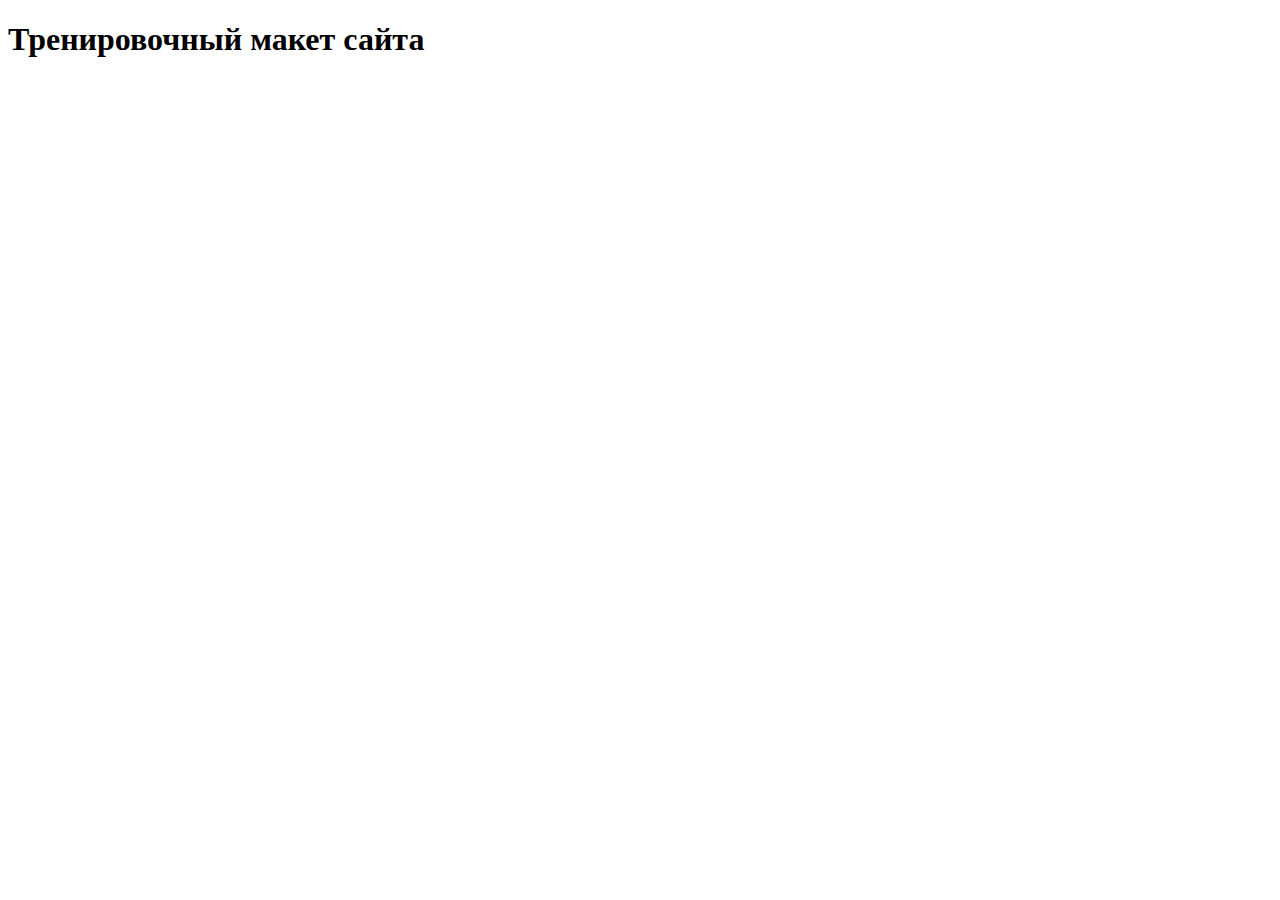
==== index.html @ 1031acac "start" ====
<!DOCTYPE html>
<html lang="en">
	<head>
		<meta charset="UTF-8" />
		<meta http-equiv="X-UA-Compatible" content="IE=edge" />
		<meta name="viewport" content="width=device-width, initial-scale=1.0" />
		<title>Document</title>
	</head>
	<body>
		<h1>Тренировочный макет сайта</h1>
	</body>
</html>
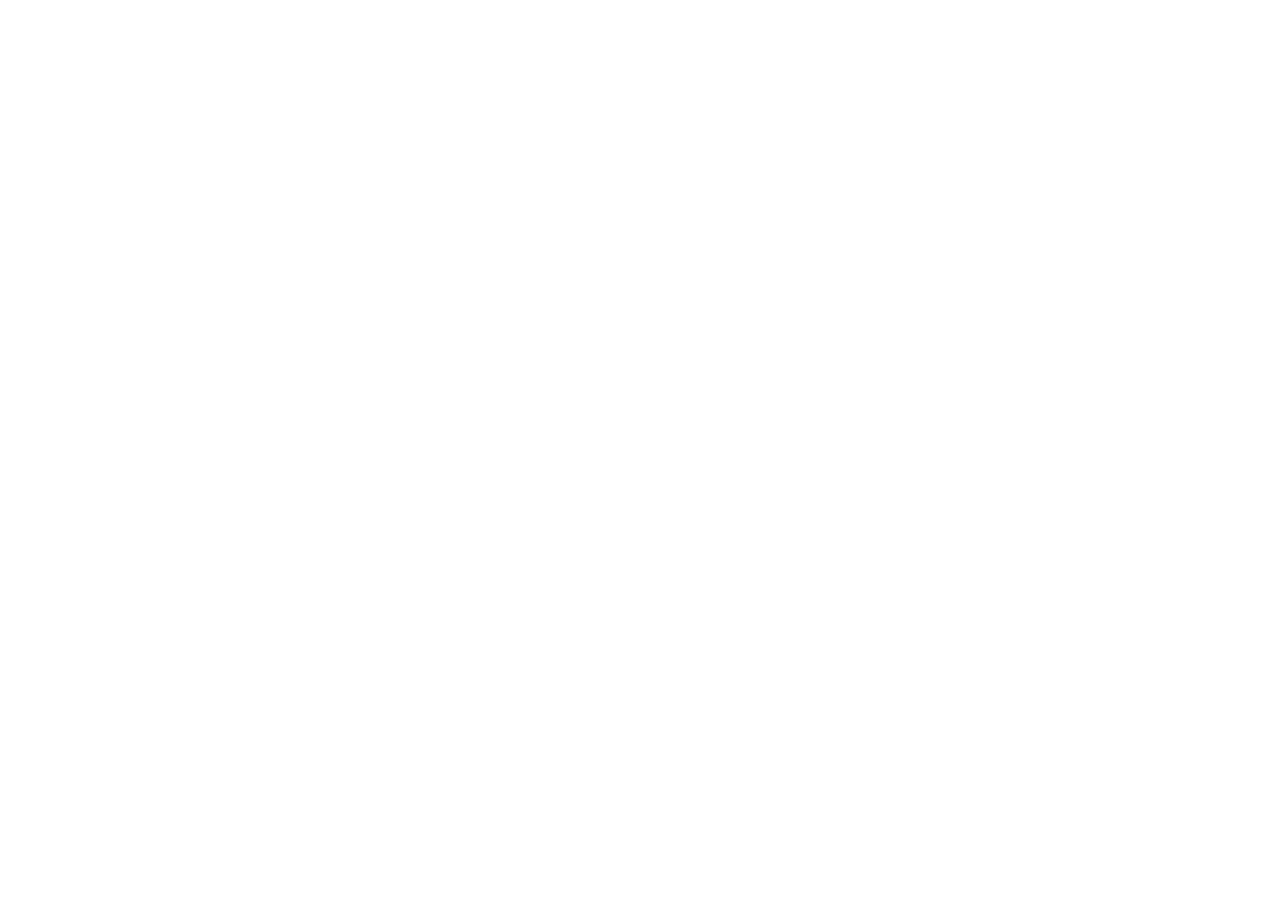
==== commit b7f42a78: "main" ====
--- a/index.html
+++ b/index.html
@@ -7,6 +7,6 @@
 		<title>Document</title>
 	</head>
 	<body>
-		<h1>Тренировочный макет сайта</h1>
+		<main></main>
 	</body>
 </html>
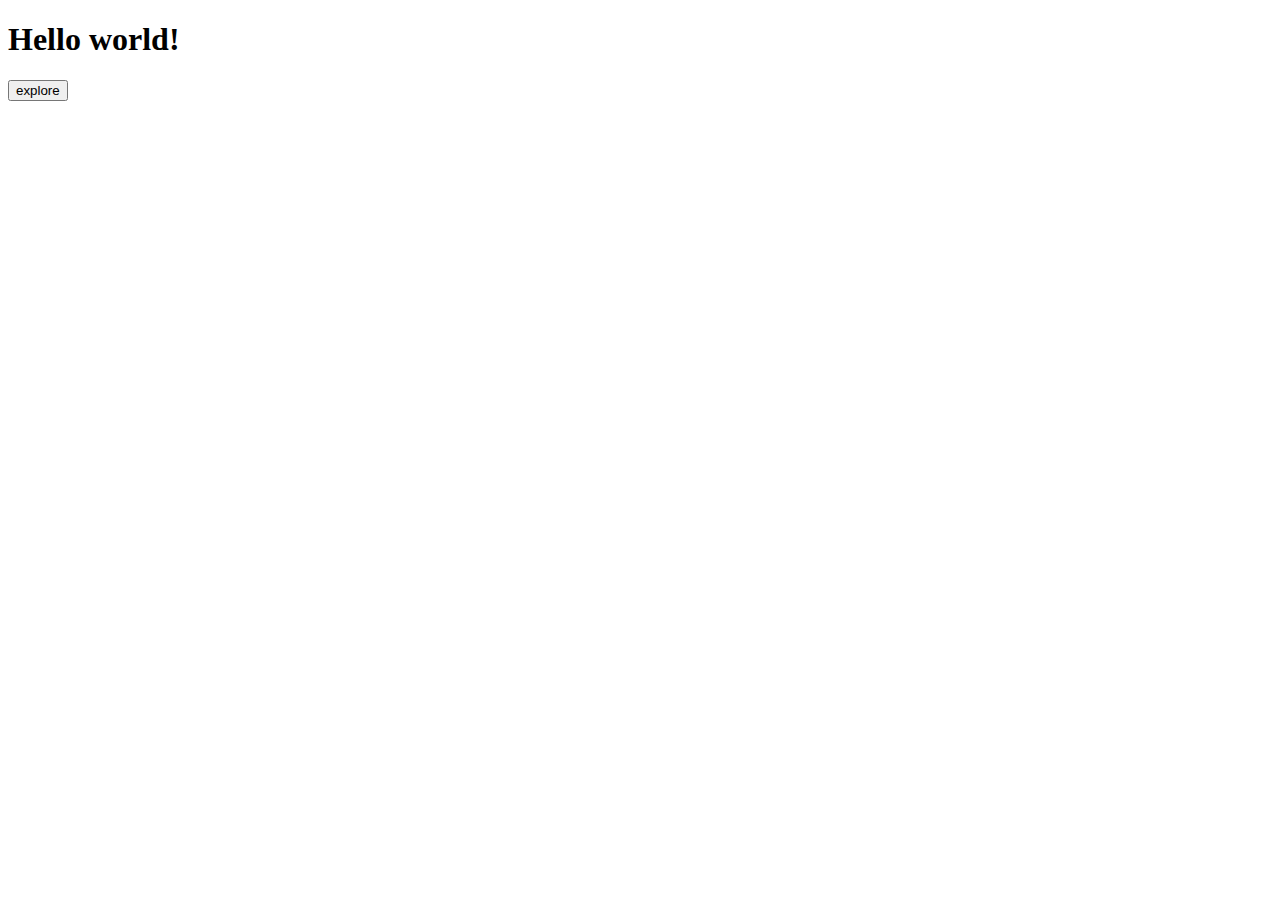
==== commit 25746cc9: "hello world" ====
--- a/index.html
+++ b/index.html
@@ -7,6 +7,9 @@
 		<title>Document</title>
 	</head>
 	<body>
-		<main></main>
+		<main>
+			<h1>Hello world!</h1>
+			<button type="button">explore</button>
+		</main>
 	</body>
 </html>
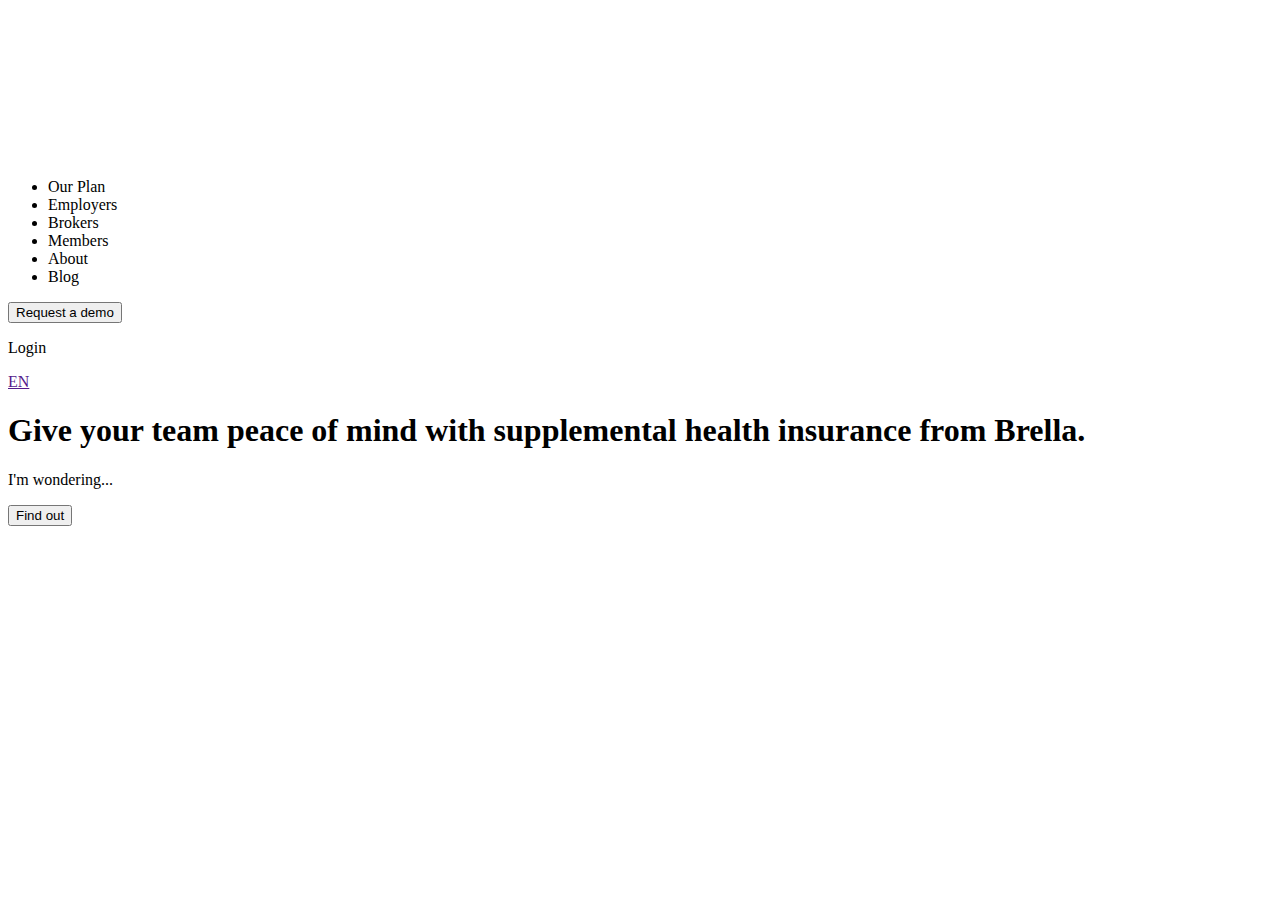
==== commit 2fe0f2d5: "header and hero sections were added" ====
--- a/index.html
+++ b/index.html
@@ -1,15 +1,39 @@
 <!DOCTYPE html>
 <html lang="en">
-	<head>
-		<meta charset="UTF-8" />
-		<meta http-equiv="X-UA-Compatible" content="IE=edge" />
-		<meta name="viewport" content="width=device-width, initial-scale=1.0" />
-		<title>Document</title>
-	</head>
-	<body>
-		<main>
-			<h1>Hello world!</h1>
-			<button type="button">explore</button>
-		</main>
-	</body>
+  <head>
+    <meta charset="UTF-8" />
+    <meta http-equiv="X-UA-Compatible" content="IE=edge" />
+    <meta name="viewport" content="width=device-width, initial-scale=1.0" />
+    <title>Document</title>
+  </head>
+  <body>
+    <!-- header section -->
+    <header>
+      <div>
+        <!-- Лого картинка векторная -->
+        <svg></svg>
+      </div>
+      <nav>
+        <ul>
+          <li>Our Plan</li>
+          <li>Employers</li>
+          <li>Brokers</li>
+          <li>Members</li>
+          <li>About</li>
+          <li>Blog</li>
+        </ul>
+      </nav>
+      <button type="button">Request a demo</button>
+      <p>Login</p>
+      <a href="">EN</a>
+    </header>
+    <main>
+      <!-- hero section -->
+      <section>
+        <h1>Give your team peace of mind with supplemental health insurance from Brella.</h1>
+        <p>I'm wondering...</p>
+        <button type="button">Find out</button>
+      </section>
+    </main>
+  </body>
 </html>
